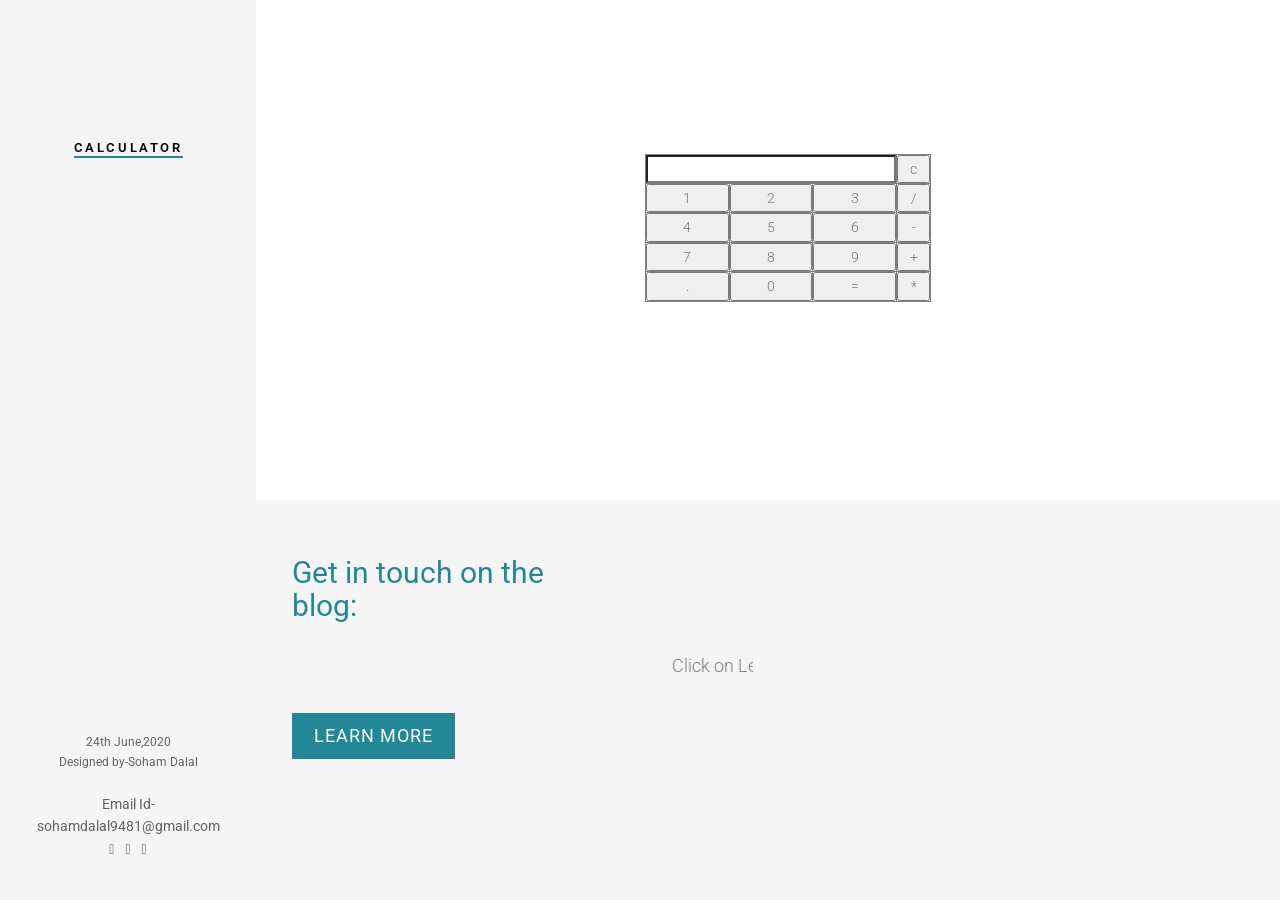
==== index.html @ 1b8fe0fd "Rename calculator.html to index.html" ====
<!DOCTYPE html>
<!--[if lt IE 7]>      <html class="no-js lt-ie9 lt-ie8 lt-ie7"> <![endif]-->
<!--[if IE 7]>         <html class="no-js lt-ie9 lt-ie8"> <![endif]-->
<!--[if IE 8]>         <html class="no-js lt-ie9"> <![endif]-->
<!--[if gt IE 8]><!--> <html class="no-js"> <!--<![endif]-->
	<head>
	<meta charset="utf-8">
	<meta http-equiv="X-UA-Compatible" content="IE=edge">
	<title>Soham dalal &mdash; </title>
	<meta name="viewport" content="width=device-width, initial-scale=1">

	<link rel="shortcut icon" href="favicon.ico">
    <link rel="canonical" href="https://sohamdalal.com/" />
	<link href="https://fonts.googleapis.com/css?family=Roboto:100,300,400,500,700" rel="stylesheet">
	
	<!-- Animate.css -->
	<link rel="stylesheet" href="css/animate.css">
	<!-- Icomoon Icon Fonts-->
	<link rel="stylesheet" href="css/icomoon.css">
	<!-- Bootstrap  -->
	<link rel="stylesheet" href="css/bootstrap.css">
	<!-- Flexslider  -->
	<link rel="stylesheet" href="css/flexslider.css">
	<!-- Theme style  -->
	<link rel="stylesheet" href="css/style.css">

	<!-- Modernizr JS -->
	<script src="js/modernizr-2.6.2.min.js"></script>
	<!-- FOR IE9 below -->
	<!--[if lt IE 9]>
	<script src="js/respond.min.js"></script>
	<![endif]-->
 <script> 
         //function that display value 
         function dis(val) 
         { 
             document.getElementById("result").value+=val 
         } 
           
         //function that evaluates the digit and return result 
         function solve() 
         { 
             let x = document.getElementById("result").value 
             let y = eval(x) 
             document.getElementById("result").value = y 
         } 
           
         //function that clear the display 
         function clr() 
         { 
             document.getElementById("result").value = "" 
         } 
      </script> 
      <!-- for styling -->
      <style> 
         input[type="button"] 
         { 
         width:100%;
         height: 100%;
            } 
  
         input[type="text"] 
         { 
         background-color:white; 
         text-align:right;
         width:100%;
         height: 100%;
         } 
         .table1{
            align: center;
            padding-left:38%;
            padding-top: 15%;
           height:100%;
         }
      </style> 
	</head>
	<body>
	<div id="fh5co-page">
		<a href="#" class="js-fh5co-nav-toggle fh5co-nav-toggle"><i></i></a>
		<aside id="fh5co-aside" role="complementary" class="border js-fullheight">

			<h1 id="fh5co-logo"><a href="index.html"></a></h1>
			<nav id="fh5co-main-menu" role="navigation">
				<ul>
					<li class="fh5co-active"><a href="calculator.html">Calculator</a></li>
				
				</ul>
			</nav>

			<div class="fh5co-footer">
                <p><small>24th June,2020<span>Designed by-Soham Dalal</span> </small></p>
				<ul>
				<li> Email Id-sohamdalal9481@gmail.com</li>
				</ul>
                	<ul>
					<li><a href="https://apexresearch123.wordpress.com/"><i class="icon-wordpress"></i></a></li>
					<li><a href="https://www.youtube.com/channel/UCnl8Pyi6purCRuvKTRgkIfQ?view_as=subscriber"><i class="icon-youtube"></i></a></li>
					<li><a href="https://www.instagram.com/soham_dalal103/"><i class="icon-instagram"></i></a></li>
					
				</ul>
			</div>
            

		</aside>

		<div id="fh5co-main">
			<aside id="fh5co-hero" class="js-fullheight">
				<div class=" js-fullheight"style="background-image:url('images/calculator1.jpg'); ">
<div class="table1">
      <table border="1" width="45%" height="50%"> 
         <tr> 
            <td colspan="3"><input type="text" id="result"/></td> 
            <!-- clr() function will call clr to clear all value -->
            <td><input type="button" value="c" onclick="clr()"/> </td> 
         </tr> 
         <tr> 
            <!-- create button and assign value to each button -->
            <!-- dis("1") will call function dis to display value -->
            <td><input type="button" value="1" onclick="dis('1')"/> </td> 
            <td><input type="button" value="2" onclick="dis('2')"/> </td> 
            <td><input type="button" value="3" onclick="dis('3')"/> </td> 
            <td><input type="button" value="/" onclick="dis('/')"/> </td> 
         </tr> 
         <tr> 
            <td><input type="button" value="4" onclick="dis('4')"/> </td> 
            <td><input type="button" value="5" onclick="dis('5')"/> </td> 
            <td><input type="button" value="6" onclick="dis('6')"/> </td> 
            <td><input type="button" value="-" onclick="dis('-')"/> </td> 
         </tr> 
         <tr> 
            <td><input type="button" value="7" onclick="dis('7')"/> </td> 
            <td><input type="button" value="8" onclick="dis('8')"/> </td> 
            <td><input type="button" value="9" onclick="dis('9')"/> </td> 
            <td><input type="button" value="+" onclick="dis('+')"/> </td> 
         </tr> 
         <tr> 
            <td><input type="button" value="." onclick="dis('.')"/> </td> 
            <td><input type="button" value="0" onclick="dis('0')"/> </td> 
            <!-- solve function call function solve to evaluate value -->
            <td><input type="button" value="=" onclick="solve()"/> </td> 
            <td><input type="button" value="*" onclick="dis('*')"/> </td> 
         </tr> 
      </table> 
   </div>
			  	</div>
			</aside>		
			<div id="get-in-touch">
				<div class="fh5co-narrow-content">
					<div class="row">
						<div class="col-md-4 animate-box" data-animate-effect="fadeInLeft">
							<h1 class="fh5co-heading-colored">Get in touch on the blog:</h1>
						</div>
					</div>
					<div class="row">
						<div class="col-md-6 col-md-offset-3 col-md-pull-3 animate-box" data-animate-effect="fadeInLeft">
							<p class="fh5co-lead"><marquee behavior="scroll" direction="left"> Click on Learn more to visit the blog address.The blog deals with the best work in field of new inventories mostly mathematical sciences and some work on articles to be posted. Articles can relate to the literature of Marathi, human best psychologies refer from worldwide books. The Moto of blog is to share knowledge from world wide</marquee></p>
							<p><a href="https://apexresearch123.wordpress.com/" class="btn btn-primary">Learn More</a></p>
						</div>
						
					</div>
				</div>
			</div>
		</div>
	</div>
        

	<!-- jQuery -->
	<script src="js/jquery.min.js"></script>
	<!-- jQuery Easing -->
	<script src="js/jquery.easing.1.3.js"></script>
	<!-- Bootstrap -->
	<script src="js/bootstrap.min.js"></script>
	<!-- Waypoints -->
	<script src="js/jquery.waypoints.min.js"></script>
	<!-- Flexslider -->
	<script src="js/jquery.flexslider-min.js"></script>
	
	
	<!-- MAIN JS -->
	<script src="js/main.js"></script>

	</body>
</html>
---- css/icomoon.css ----
@font-face {
  font-family: 'icomoon';
  src:  url('fonts/icomoon.eot?6py85u');
  src:  url('fonts/icomoon.eot?6py85u#iefix') format('embedded-opentype'),
    url('fonts/icomoon.ttf?6py85u') format('truetype'),
    url('fonts/icomoon.woff?6py85u') format('woff'),
    url('fonts/icomoon.svg?6py85u#icomoon') format('svg');
  font-weight: normal;
  font-style: normal;
}

[class^="icon-"], [class*=" icon-"] {
  /* use !important to prevent issues with browser extensions that change fonts */
  font-family: 'icomoon' !important;
  speak: none;
  font-style: normal;
  font-weight: normal;
  font-variant: normal;
  text-transform: none;
  line-height: 1;

  /* Better Font Rendering =========== */
  -webkit-font-smoothing: antialiased;
  -moz-osx-font-smoothing: grayscale;
}

.icon-times:before {
  content: "\e930";
}
.icon-tick:before {
  content: "\e931";
}
.icon-plus:before {
  content: "\e932";
}
.icon-minus:before {
  content: "\e933";
}
.icon-equals:before {
  content: "\e934";
}
.icon-divide:before {
  content: "\e935";
}
.icon-chevron-right:before {
  content: "\e936";
}
.icon-chevron-left:before {
  content: "\e937";
}
.icon-arrow-right-thick:before {
  content: "\e938";
}
.icon-arrow-left-thick:before {
  content: "\e939";
}
.icon-th-small:before {
  content: "\e93a";
}
.icon-th-menu:before {
  content: "\e93b";
}
.icon-th-list:before {
  content: "\e93c";
}
.icon-th-large:before {
  content: "\e93d";
}
.icon-home:before {
  content: "\e93e";
}
.icon-arrow-forward:before {
  content: "\e93f";
}
.icon-arrow-back:before {
  content: "\e940";
}
.icon-rss:before {
  content: "\e941";
}
.icon-location:before {
  content: "\e942";
}
.icon-link:before {
  content: "\e943";
}
.icon-image:before {
  content: "\e944";
}
.icon-arrow-up-thick:before {
  content: "\e945";
}
.icon-arrow-down-thick:before {
  content: "\e946";
}
.icon-starburst:before {
  content: "\e947";
}
.icon-starburst-outline:before {
  content: "\e948";
}
.icon-star3:before {
  content: "\e949";
}
.icon-flow-children:before {
  content: "\e94a";
}
.icon-export:before {
  content: "\e94b";
}
.icon-delete2:before {
  content: "\e94c";
}
.icon-delete-outline:before {
  content: "\e94d";
}
.icon-cloud-storage:before {
  content: "\e94e";
}
.icon-wi-fi:before {
  content: "\e94f";
}
.icon-heart:before {
  content: "\e950";
}
.icon-flash:before {
  content: "\e951";
}
.icon-cancel:before {
  content: "\e952";
}
.icon-backspace:before {
  content: "\e953";
}
.icon-attachment:before {
  content: "\e954";
}
.icon-arrow-move:before {
  content: "\e955";
}
.icon-warning:before {
  content: "\e956";
}
.icon-user:before {
  content: "\e957";
}
.icon-radar:before {
  content: "\e958";
}
.icon-lock-open:before {
  content: "\e959";
}
.icon-lock-closed:before {
  content: "\e95a";
}
.icon-location-arrow:before {
  content: "\e95b";
}
.icon-info:before {
  content: "\e95c";
}
.icon-user-delete:before {
  content: "\e95d";
}
.icon-user-add:before {
  content: "\e95e";
}
.icon-media-pause:before {
  content: "\e95f";
}
.icon-group:before {
  content: "\e960";
}
.icon-chart-pie:before {
  content: "\e961";
}
.icon-chart-line:before {
  content: "\e962";
}
.icon-chart-bar:before {
  content: "\e963";
}
.icon-chart-area:before {
  content: "\e964";
}
.icon-video:before {
  content: "\e965";
}
.icon-point-of-interest:before {
  content: "\e966";
}
.icon-infinity:before {
  content: "\e967";
}
.icon-globe:before {
  content: "\e968";
}
.icon-eye:before {
  content: "\e969";
}
.icon-cog:before {
  content: "\e96a";
}
.icon-camera:before {
  content: "\e96b";
}
.icon-upload:before {
  content: "\e96c";
}
.icon-scissors:before {
  content: "\e96d";
}
.icon-refresh:before {
  content: "\e96e";
}
.icon-pin:before {
  content: "\e96f";
}
.icon-key:before {
  content: "\e970";
}
.icon-info-large:before {
  content: "\e971";
}
.icon-eject:before {
  content: "\e972";
}
.icon-download:before {
  content: "\e973";
}
.icon-zoom:before {
  content: "\e974";
}
.icon-zoom-out:before {
  content: "\e975";
}
.icon-zoom-in:before {
  content: "\e976";
}
.icon-sort-numerically:before {
  content: "\e977";
}
.icon-sort-alphabetically:before {
  content: "\e978";
}
.icon-input-checked:before {
  content: "\e979";
}
.icon-calender:before {
  content: "\e97a";
}
.icon-world2:before {
  content: "\e97b";
}
.icon-notes:before {
  content: "\e97c";
}
.icon-code:before {
  content: "\e97d";
}
.icon-arrow-sync:before {
  content: "\e97e";
}
.icon-arrow-shuffle:before {
  content: "\e97f";
}
.icon-arrow-repeat:before {
  content: "\e980";
}
.icon-arrow-minimise:before {
  content: "\e981";
}
.icon-arrow-maximise:before {
  content: "\e982";
}
.icon-arrow-loop:before {
  content: "\e983";
}
.icon-anchor:before {
  content: "\e984";
}
.icon-spanner:before {
  content: "\e985";
}
.icon-puzzle:before {
  content: "\e986";
}
.icon-power:before {
  content: "\e987";
}
.icon-plane:before {
  content: "\e988";
}
.icon-pi:before {
  content: "\e989";
}
.icon-phone:before {
  content: "\e98a";
}
.icon-microphone2:before {
  content: "\e98b";
}
.icon-media-rewind:before {
  content: "\e98c";
}
.icon-flag:before {
  content: "\e98d";
}
.icon-adjust-brightness:before {
  content: "\e98e";
}
.icon-waves:before {
  content: "\e98f";
}
.icon-social-twitter:before {
  content: "\e990";
}
.icon-social-facebook:before {
  content: "\e991";
}
.icon-social-dribbble:before {
  content: "\e992";
}
.icon-media-stop:before {
  content: "\e993";
}
.icon-media-record:before {
  content: "\e994";
}
.icon-media-play:before {
  content: "\e995";
}
.icon-media-fast-forward:before {
  content: "\e996";
}
.icon-media-eject:before {
  content: "\e997";
}
.icon-social-vimeo:before {
  content: "\e998";
}
.icon-social-tumbler:before {
  content: "\e999";
}
.icon-social-skype:before {
  content: "\e99a";
}
.icon-social-pinterest:before {
  content: "\e99b";
}
.icon-social-linkedin:before {
  content: "\e99c";
}
.icon-social-last-fm:before {
  content: "\e99d";
}
.icon-social-github:before {
  content: "\e99e";
}
.icon-social-flickr:before {
  content: "\e99f";
}
.icon-at:before {
  content: "\e9a0";
}
.icon-times-outline:before {
  content: "\e9a1";
}
.icon-plus-outline:before {
  content: "\e9a2";
}
.icon-minus-outline:before {
  content: "\e9a3";
}
.icon-tick-outline:before {
  content: "\e9a4";
}
.icon-th-large-outline:before {
  content: "\e9a5";
}
.icon-equals-outline:before {
  content: "\e9a6";
}
.icon-divide-outline:before {
  content: "\e9a7";
}
.icon-chevron-right-outline:before {
  content: "\e9a8";
}
.icon-chevron-left-outline:before {
  content: "\e9a9";
}
.icon-arrow-right-outline:before {
  content: "\e9aa";
}
.icon-arrow-left-outline:before {
  content: "\e9ab";
}
.icon-th-small-outline:before {
  content: "\e9ac";
}
.icon-th-menu-outline:before {
  content: "\e9ad";
}
.icon-th-list-outline:before {
  content: "\e9ae";
}
.icon-news2:before {
  content: "\e9b1";
}
.icon-home-outline:before {
  content: "\e9b2";
}
.icon-arrow-up-outline:before {
  content: "\e9b3";
}
.icon-arrow-forward-outline:before {
  content: "\e9b4";
}
.icon-arrow-down-outline:before {
  content: "\e9b5";
}
.icon-arrow-back-outline:before {
  content: "\e9b6";
}
.icon-trash3:before {
  content: "\e9b7";
}
.icon-rss-outline:before {
  content: "\e9b8";
}
.icon-message:before {
  content: "\e9b9";
}
.icon-location-outline:before {
  content: "\e9ba";
}
.icon-link-outline:before {
  content: "\e9bb";
}
.icon-image-outline:before {
  content: "\e9bc";
}
.icon-export-outline:before {
  content: "\e9bd";
}
.icon-cross:before {
  content: "\e9be";
}
.icon-wi-fi-outline:before {
  content: "\e9bf";
}
.icon-star-outline:before {
  content: "\e9c0";
}
.icon-media-pause-outline:before {
  content: "\e9c1";
}
.icon-mail:before {
  content: "\e9c2";
}
.icon-heart-outline:before {
  content: "\e9c3";
}
.icon-flash-outline:before {
  content: "\e9c4";
}
.icon-cancel-outline:before {
  content: "\e9c5";
}
.icon-beaker:before {
  content: "\e9c6";
}
.icon-arrow-move-outline:before {
  content: "\e9c7";
}
.icon-watch2:before {
  content: "\e9c8";
}
.icon-warning-outline:before {
  content: "\e9c9";
}
.icon-time:before {
  content: "\e9ca";
}
.icon-radar-outline:before {
  content: "\e9cb";
}
.icon-lock-open-outline:before {
  content: "\e9cc";
}
.icon-location-arrow-outline:before {
  content: "\e9cd";
}
.icon-info-outline:before {
  content: "\e9ce";
}
.icon-backspace-outline:before {
  content: "\e9cf";
}
.icon-attachment-outline:before {
  content: "\e9d0";
}
.icon-user-outline:before {
  content: "\e9d1";
}
.icon-user-delete-outline:before {
  content: "\e9d2";
}
.icon-user-add-outline:before {
  content: "\e9d3";
}
.icon-lock-closed-outline:before {
  content: "\e9d4";
}
.icon-group-outline:before {
  content: "\e9d5";
}
.icon-chart-pie-outline:before {
  content: "\e9d6";
}
.icon-chart-line-outline:before {
  content: "\e9d7";
}
.icon-chart-bar-outline:before {
  content: "\e9d8";
}
.icon-chart-area-outline:before {
  content: "\e9d9";
}
.icon-video-outline:before {
  content: "\e9da";
}
.icon-point-of-interest-outline:before {
  content: "\e9db";
}
.icon-map:before {
  content: "\e9dc";
}
.icon-key-outline:before {
  content: "\e9dd";
}
.icon-infinity-outline:before {
  content: "\e9de";
}
.icon-globe-outline:before {
  content: "\e9df";
}
.icon-eye-outline:before {
  content: "\e9e0";
}
.icon-cog-outline:before {
  content: "\e9e1";
}
.icon-camera-outline:before {
  content: "\e9e2";
}
.icon-upload-outline:before {
  content: "\e9e3";
}
.icon-support:before {
  content: "\e9e4";
}
.icon-scissors-outline:before {
  content: "\e9e5";
}
.icon-refresh-outline:before {
  content: "\e9e6";
}
.icon-info-large-outline:before {
  content: "\e9e7";
}
.icon-eject-outline:before {
  content: "\e9e8";
}
.icon-download-outline:before {
  content: "\e9e9";
}
.icon-battery-mid:before {
  content: "\e9ea";
}
.icon-battery-low:before {
  content: "\e9eb";
}
.icon-battery-high:before {
  content: "\e9ec";
}
.icon-zoom-outline:before {
  content: "\e9ed";
}
.icon-zoom-out-outline:before {
  content: "\e9ee";
}
.icon-zoom-in-outline:before {
  content: "\e9ef";
}
.icon-tag3:before {
  content: "\e9f0";
}
.icon-tabs-outline:before {
  content: "\e9f1";
}
.icon-pin-outline:before {
  content: "\e9f2";
}
.icon-message-typing:before {
  content: "\e9f3";
}
.icon-directions:before {
  content: "\e9f4";
}
.icon-battery-full:before {
  content: "\e9f5";
}
.icon-battery-charge:before {
  content: "\e9f6";
}
.icon-pipette:before {
  content: "\e9f7";
}
.icon-pencil:before {
  content: "\e9f8";
}
.icon-folder:before {
  content: "\e9f9";
}
.icon-folder-delete:before {
  content: "\e9fa";
}
.icon-folder-add:before {
  content: "\e9fb";
}
.icon-edit:before {
  content: "\e9fc";
}
.icon-document:before {
  content: "\e9fd";
}
.icon-document-delete:before {
  content: "\e9fe";
}
.icon-document-add:before {
  content: "\e9ff";
}
.icon-brush:before {
  content: "\ea00";
}
.icon-thumbs-up:before {
  content: "\ea01";
}
.icon-thumbs-down:before {
  content: "\ea02";
}
.icon-pen:before {
  content: "\ea03";
}
.icon-sort-numerically-outline:before {
  content: "\ea04";
}
.icon-sort-alphabetically-outline:before {
  content: "\ea05";
}
.icon-social-last-fm-circular:before {
  content: "\ea06";
}
.icon-social-github-circular:before {
  content: "\ea07";
}
.icon-compass:before {
  content: "\ea08";
}
.icon-bookmark:before {
  content: "\ea09";
}
.icon-input-checked-outline:before {
  content: "\ea0a";
}
.icon-code-outline:before {
  content: "\ea0b";
}
.icon-calender-outline:before {
  content: "\ea0c";
}
.icon-business-card:before {
  content: "\ea0d";
}
.icon-arrow-up:before {
  content: "\ea0e";
}
.icon-arrow-sync-outline:before {
  content: "\ea0f";
}
.icon-arrow-right:before {
  content: "\ea10";
}
.icon-arrow-repeat-outline:before {
  content: "\ea11";
}
.icon-arrow-loop-outline:before {
  content: "\ea12";
}
.icon-arrow-left:before {
  content: "\ea13";
}
.icon-flow-switch:before {
  content: "\ea14";
}
.icon-flow-parallel:before {
  content: "\ea15";
}
.icon-flow-merge:before {
  content: "\ea16";
}
.icon-document-text:before {
  content: "\ea17";
}
.icon-clipboard:before {
  content: "\ea18";
}
.icon-calculator:before {
  content: "\ea19";
}
.icon-arrow-minimise-outline:before {
  content: "\ea1a";
}
.icon-arrow-maximise-outline:before {
  content: "\ea1b";
}
.icon-arrow-down:before {
  content: "\ea1c";
}
.icon-gift:before {
  content: "\ea1d";
}
.icon-film:before {
  content: "\ea1e";
}
.icon-database:before {
  content: "\ea1f";
}
.icon-bell:before {
  content: "\ea20";
}
.icon-anchor-outline:before {
  content: "\ea21";
}
.icon-adjust-contrast:before {
  content: "\ea22";
}
.icon-world-outline:before {
  content: "\ea23";
}
.icon-shopping-bag:before {
  content: "\ea24";
}
.icon-power-outline:before {
  content: "\ea25";
}
.icon-notes-outline:before {
  content: "\ea26";
}
.icon-device-tablet:before {
  content: "\ea27";
}
.icon-device-phone:before {
  content: "\ea28";
}
.icon-device-laptop:before {
  content: "\ea29";
}
.icon-device-desktop:before {
  content: "\ea2a";
}
.icon-briefcase:before {
  content: "\ea2b";
}
.icon-stopwatch:before {
  content: "\ea2c";
}
.icon-spanner-outline:before {
  content: "\ea2d";
}
.icon-puzzle-outline:before {
  content: "\ea2e";
}
.icon-printer:before {
  content: "\ea2f";
}
.icon-pi-outline:before {
  content: "\ea30";
}
.icon-lightbulb:before {
  content: "\ea31";
}
.icon-flag-outline:before {
  content: "\ea32";
}
.icon-contacts:before {
  content: "\ea33";
}
.icon-archive2:before {
  content: "\ea34";
}
.icon-weather-stormy:before {
  content: "\ea35";
}
.icon-weather-shower:before {
  content: "\ea36";
}
.icon-weather-partly-sunny:before {
  content: "\ea37";
}
.icon-weather-downpour:before {
  content: "\ea38";
}
.icon-weather-cloudy:before {
  content: "\ea39";
}
.icon-plane-outline:before {
  content: "\ea3a";
}
.icon-phone-outline:before {
  content: "\ea3b";
}
.icon-microphone-outline:before {
  content: "\ea3c";
}
.icon-weather-windy:before {
  content: "\ea3d";
}
.icon-weather-windy-cloudy:before {
  content: "\ea3e";
}
.icon-weather-sunny:before {
  content: "\ea3f";
}
.icon-weather-snow:before {
  content: "\ea40";
}
.icon-weather-night:before {
  content: "\ea41";
}
.icon-media-stop-outline:before {
  content: "\ea42";
}
.icon-media-rewind-outline:before {
  content: "\ea43";
}
.icon-media-record-outline:before {
  content: "\ea44";
}
.icon-media-play-outline:before {
  content: "\ea45";
}
.icon-media-fast-forward-outline:before {
  content: "\ea46";
}
.icon-media-eject-outline:before {
  content: "\ea47";
}
.icon-wine:before {
  content: "\ea48";
}
.icon-waves-outline:before {
  content: "\ea49";
}
.icon-ticket:before {
  content: "\ea4a";
}
.icon-tags:before {
  content: "\ea4b";
}
.icon-plug:before {
  content: "\ea4c";
}
.icon-headphones:before {
  content: "\ea4d";
}
.icon-credit-card:before {
  content: "\ea4e";
}
.icon-coffee:before {
  content: "\ea4f";
}
.icon-book:before {
  content: "\ea50";
}
.icon-beer:before {
  content: "\ea51";
}
.icon-volume2:before {
  content: "\ea52";
}
.icon-volume-up:before {
  content: "\ea53";
}
.icon-volume-mute:before {
  content: "\ea54";
}
.icon-volume-down:before {
  content: "\ea55";
}
.icon-social-vimeo-circular:before {
  content: "\ea56";
}
.icon-social-twitter-circular:before {
  content: "\ea57";
}
.icon-social-pinterest-circular:before {
  content: "\ea58";
}
.icon-social-linkedin-circular:before {
  content: "\ea59";
}
.icon-social-facebook-circular:before {
  content: "\ea5a";
}
.icon-social-dribbble-circular:before {
  content: "\ea5b";
}
.icon-tree:before {
  content: "\ea5c";
}
.icon-thermometer2:before {
  content: "\ea5d";
}
.icon-social-tumbler-circular:before {
  content: "\ea5e";
}
.icon-social-skype-outline:before {
  content: "\ea5f";
}
.icon-social-flickr-circular:before {
  content: "\ea60";
}
.icon-social-at-circular:before {
  content: "\ea61";
}
.icon-shopping-cart:before {
  content: "\ea62";
}
.icon-messages:before {
  content: "\ea63";
}
.icon-leaf:before {
  content: "\ea64";
}
.icon-feather:before {
  content: "\ea65";
}
.icon-eye2:before {
  content: "\e064";
}
.icon-paper-clip:before {
  content: "\e065";
}
.icon-mail5:before {
  content: "\e066";
}
.icon-toggle:before {
  content: "\e067";
}
.icon-layout:before {
  content: "\e068";
}
.icon-link2:before {
  content: "\e069";
}
.icon-bell2:before {
  content: "\e06a";
}
.icon-lock3:before {
  content: "\e06b";
}
.icon-unlock:before {
  content: "\e06c";
}
.icon-ribbon2:before {
  content: "\e06d";
}
.icon-image2:before {
  content: "\e06e";
}
.icon-signal:before {
  content: "\e06f";
}
.icon-target3:before {
  content: "\e070";
}
.icon-clipboard3:before {
  content: "\e071";
}
.icon-clock3:before {
  content: "\e072";
}
.icon-watch:before {
  content: "\e073";
}
.icon-air-play:before {
  content: "\e074";
}
.icon-camera3:before {
  content: "\e075";
}
.icon-video2:before {
  content: "\e076";
}
.icon-disc:before {
  content: "\e077";
}
.icon-printer3:before {
  content: "\e078";
}
.icon-monitor:before {
  content: "\e079";
}
.icon-server:before {
  content: "\e07a";
}
.icon-cog2:before {
  content: "\e07b";
}
.icon-heart3:before {
  content: "\e07c";
}
.icon-paragraph:before {
  content: "\e07d";
}
.icon-align-justify:before {
  content: "\e07e";
}
.icon-align-left:before {
  content: "\e07f";
}
.icon-align-center:before {
  content: "\e080";
}
.icon-align-right:before {
  content: "\e081";
}
.icon-book2:before {
  content: "\e082";
}
.icon-layers2:before {
  content: "\e083";
}
.icon-stack2:before {
  content: "\e084";
}
.icon-stack-2:before {
  content: "\e085";
}
.icon-paper:before {
  content: "\e086";
}
.icon-paper-stack:before {
  content: "\e087";
}
.icon-search3:before {
  content: "\e088";
}
.icon-zoom-in2:before {
  content: "\e089";
}
.icon-zoom-out2:before {
  content: "\e08a";
}
.icon-reply2:before {
  content: "\e08b";
}
.icon-circle-plus:before {
  content: "\e08c";
}
.icon-circle-minus:before {
  content: "\e08d";
}
.icon-circle-check:before {
  content: "\e08e";
}
.icon-circle-cross:before {
  content: "\e08f";
}
.icon-square-plus:before {
  content: "\e090";
}
.icon-square-minus:before {
  content: "\e091";
}
.icon-square-check:before {
  content: "\e092";
}
.icon-square-cross:before {
  content: "\e093";
}
.icon-microphone:before {
  content: "\e094";
}
.icon-record:before {
  content: "\e095";
}
.icon-skip-back:before {
  content: "\e096";
}
.icon-rewind:before {
  content: "\e097";
}
.icon-play4:before {
  content: "\e098";
}
.icon-pause3:before {
  content: "\e099";
}
.icon-stop3:before {
  content: "\e09a";
}
.icon-fast-forward:before {
  content: "\e09b";
}
.icon-skip-forward:before {
  content: "\e09c";
}
.icon-shuffle2:before {
  content: "\e09d";
}
.icon-repeat:before {
  content: "\e09e";
}
.icon-folder2:before {
  content: "\e09f";
}
.icon-umbrella:before {
  content: "\e0a0";
}
.icon-moon:before {
  content: "\e0a1";
}
.icon-thermometer:before {
  content: "\e0a2";
}
.icon-drop:before {
  content: "\e0a3";
}
.icon-sun2:before {
  content: "\e0a4";
}
.icon-cloud3:before {
  content: "\e0a5";
}
.icon-cloud-upload2:before {
  content: "\e0a6";
}
.icon-cloud-download2:before {
  content: "\e0a7";
}
.icon-upload4:before {
  content: "\e0a8";
}
.icon-download4:before {
  content: "\e0a9";
}
.icon-location3:before {
  content: "\e0aa";
}
.icon-location-2:before {
  content: "\e0ab";
}
.icon-map3:before {
  content: "\e0ac";
}
.icon-battery:before {
  content: "\e0ad";
}
.icon-head:before {
  content: "\e0ae";
}
.icon-briefcase3:before {
  content: "\e0af";
}
.icon-speech-bubble:before {
  content: "\e0b0";
}
.icon-anchor2:before {
  content: "\e0b1";
}
.icon-globe2:before {
  content: "\e0b2";
}
.icon-box:before {
  content: "\e0b3";
}
.icon-reload:before {
  content: "\e0b4";
}
.icon-share3:before {
  content: "\e0b5";
}
.icon-marquee:before {
  content: "\e0b6";
}
.icon-marquee-plus:before {
  content: "\e0b7";
}
.icon-marquee-minus:before {
  content: "\e0b8";
}
.icon-tag:before {
  content: "\e0b9";
}
.icon-power2:before {
  content: "\e0ba";
}
.icon-command2:before {
  content: "\e0bb";
}
.icon-alt:before {
  content: "\e0bc";
}
.icon-esc:before {
  content: "\e0bd";
}
.icon-bar-graph:before {
  content: "\e0be";
}
.icon-bar-graph-2:before {
  content: "\e0bf";
}
.icon-pie-graph:before {
  content: "\e0c0";
}
.icon-star:before {
  content: "\e0c1";
}
.icon-arrow-left3:before {
  content: "\e0c2";
}
.icon-arrow-right3:before {
  content: "\e0c3";
}
.icon-arrow-up3:before {
  content: "\e0c4";
}
.icon-arrow-down3:before {
  content: "\e0c5";
}
.icon-volume:before {
  content: "\e0c6";
}
.icon-mute:before {
  content: "\e0c7";
}
.icon-content-right:before {
  content: "\e100";
}
.icon-content-left:before {
  content: "\e101";
}
.icon-grid2:before {
  content: "\e102";
}
.icon-grid-2:before {
  content: "\e103";
}
.icon-columns:before {
  content: "\e104";
}
.icon-loader:before {
  content: "\e105";
}
.icon-bag:before {
  content: "\e106";
}
.icon-ban:before {
  content: "\e107";
}
.icon-flag3:before {
  content: "\e108";
}
.icon-trash:before {
  content: "\e109";
}
.icon-expand2:before {
  content: "\e110";
}
.icon-contract:before {
  content: "\e111";
}
.icon-maximize:before {
  content: "\e112";
}
.icon-minimize:before {
  content: "\e113";
}
.icon-plus2:before {
  content: "\e114";
}
.icon-minus2:before {
  content: "\e115";
}
.icon-check:before {
  content: "\e116";
}
.icon-cross2:before {
  content: "\e117";
}
.icon-move:before {
  content: "\e118";
}
.icon-delete:before {
  content: "\e119";
}
.icon-menu5:before {
  content: "\e120";
}
.icon-archive:before {
  content: "\e121";
}
.icon-inbox:before {
  content: "\e122";
}
.icon-outbox:before {
  content: "\e123";
}
.icon-file:before {
  content: "\e124";
}
.icon-file-add:before {
  content: "\e125";
}
.icon-file-subtract:before {
  content: "\e126";
}
.icon-help:before {
  content: "\e127";
}
.icon-open:before {
  content: "\e128";
}
.icon-ellipsis:before {
  content: "\e129";
}
.icon-heart4:before {
  content: "\e900";
}
.icon-cloud4:before {
  content: "\e901";
}
.icon-star2:before {
  content: "\e902";
}
.icon-tv2:before {
  content: "\e903";
}
.icon-sound:before {
  content: "\e904";
}
.icon-video3:before {
  content: "\e905";
}
.icon-trash2:before {
  content: "\e906";
}
.icon-user2:before {
  content: "\e907";
}
.icon-key3:before {
  content: "\e908";
}
.icon-search4:before {
  content: "\e909";
}
.icon-settings:before {
  content: "\e90a";
}
.icon-camera4:before {
  content: "\e90b";
}
.icon-tag2:before {
  content: "\e90c";
}
.icon-lock4:before {
  content: "\e90d";
}
.icon-bulb:before {
  content: "\e90e";
}
.icon-pen2:before {
  content: "\e90f";
}
.icon-diamond:before {
  content: "\e910";
}
.icon-display2:before {
  content: "\e911";
}
.icon-location4:before {
  content: "\e912";
}
.icon-eye3:before {
  content: "\e913";
}
.icon-bubble3:before {
  content: "\e914";
}
.icon-stack3:before {
  content: "\e915";
}
.icon-cup:before {
  content: "\e916";
}
.icon-phone3:before {
  content: "\e917";
}
.icon-news:before {
  content: "\e918";
}
.icon-mail6:before {
  content: "\e919";
}
.icon-like:before {
  content: "\e91a";
}
.icon-photo:before {
  content: "\e91b";
}
.icon-note:before {
  content: "\e91c";
}
.icon-clock4:before {
  content: "\e91d";
}
.icon-paperplane:before {
  content: "\e91e";
}
.icon-params:before {
  content: "\e91f";
}
.icon-banknote:before {
  content: "\e920";
}
.icon-data:before {
  content: "\e921";
}
.icon-music2:before {
  content: "\e922";
}
.icon-megaphone2:before {
  content: "\e923";
}
.icon-study:before {
  content: "\e924";
}
.icon-lab2:before {
  content: "\e925";
}
.icon-food:before {
  content: "\e926";
}
.icon-t-shirt:before {
  content: "\e927";
}
.icon-fire2:before {
  content: "\e928";
}
.icon-clip:before {
  content: "\e929";
}
.icon-shop:before {
  content: "\e92a";
}
.icon-calendar3:before {
  content: "\e92b";
}
.icon-wallet2:before {
  content: "\e92c";
}
.icon-vynil:before {
  content: "\e92d";
}
.icon-truck2:before {
  content: "\e92e";
}
.icon-world:before {
  content: "\e92f";
}
.icon-spinner6:before {
  content: "\e9af";
}
.icon-spinner7:before {
  content: "\e9b0";
}
.icon-amazon:before {
  content: "\eab7";
}
.icon-google:before {
  content: "\eab8";
}
.icon-google2:before {
  content: "\eab9";
}
.icon-google3:before {
  content: "\eaba";
}
.icon-google-plus:before {
  content: "\eabb";
}
.icon-google-plus2:before {
  content: "\eabc";
}
.icon-google-plus3:before {
  content: "\eabd";
}
.icon-hangouts:before {
  content: "\eabe";
}
.icon-google-drive:before {
  content: "\eabf";
}
.icon-facebook2:before {
  content: "\eac0";
}
.icon-facebook22:before {
  content: "\eac1";
}
.icon-instagram:before {
  content: "\eac2";
}
.icon-whatsapp:before {
  content: "\eac3";
}
.icon-spotify:before {
  content: "\eac4";
}
.icon-telegram:before {
  content: "\eac5";
}
.icon-twitter2:before {
  content: "\eac6";
}
.icon-vine:before {
  content: "\eac7";
}
.icon-vk:before {
  content: "\eac8";
}
.icon-renren:before {
  content: "\eac9";
}
.icon-sina-weibo:before {
  content: "\eaca";
}
.icon-rss2:before {
  content: "\eacb";
}
.icon-rss22:before {
  content: "\eacc";
}
.icon-youtube:before {
  content: "\eacd";
}
.icon-youtube2:before {
  content: "\eace";
}
.icon-twitch:before {
  content: "\eacf";
}
.icon-vimeo:before {
  content: "\ead0";
}
.icon-vimeo2:before {
  content: "\ead1";
}
.icon-lanyrd:before {
  content: "\ead2";
}
.icon-flickr:before {
  content: "\ead3";
}
.icon-flickr2:before {
  content: "\ead4";
}
.icon-flickr3:before {
  content: "\ead5";
}
.icon-flickr4:before {
  content: "\ead6";
}
.icon-dribbble2:before {
  content: "\ead7";
}
.icon-behance:before {
  content: "\ead8";
}
.icon-behance2:before {
  content: "\ead9";
}
.icon-deviantart:before {
  content: "\eada";
}
.icon-500px:before {
  content: "\eadb";
}
.icon-steam:before {
  content: "\eadc";
}
.icon-steam2:before {
  content: "\eadd";
}
.icon-dropbox:before {
  content: "\eade";
}
.icon-onedrive:before {
  content: "\eadf";
}
.icon-github:before {
  content: "\eae0";
}
.icon-npm:before {
  content: "\eae1";
}
.icon-basecamp:before {
  content: "\eae2";
}
.icon-trello:before {
  content: "\eae3";
}
.icon-wordpress:before {
  content: "\eae4";
}
.icon-joomla:before {
  content: "\eae5";
}
.icon-ello:before {
  content: "\eae6";
}
.icon-blogger:before {
  content: "\eae7";
}
.icon-blogger2:before {
  content: "\eae8";
}
.icon-tumblr2:before {
  content: "\eae9";
}
.icon-tumblr22:before {
  content: "\eaea";
}
.icon-yahoo:before {
  content: "\eaeb";
}
.icon-yahoo2:before {
  content: "\eaec";
}
.icon-tux:before {
  content: "\eaed";
}
.icon-appleinc:before {
  content: "\eaee";
}
.icon-finder:before {
  content: "\eaef";
}
.icon-android:before {
  content: "\eaf0";
}
.icon-windows:before {
  content: "\eaf1";
}
.icon-windows8:before {
  content: "\eaf2";
}
.icon-soundcloud:before {
  content: "\eaf3";
}
.icon-soundcloud2:before {
  content: "\eaf4";
}
.icon-skype:before {
  content: "\eaf5";
}
.icon-reddit:before {
  content: "\eaf6";
}
.icon-hackernews:before {
  content: "\eaf7";
}
.icon-wikipedia:before {
  content: "\eaf8";
}
.icon-linkedin2:before {
  content: "\eaf9";
}
.icon-linkedin22:before {
  content: "\eafa";
}
.icon-lastfm:before {
  content: "\eafb";
}
.icon-lastfm2:before {
  content: "\eafc";
}
.icon-delicious:before {
  content: "\eafd";
}
.icon-stumbleupon:before {
  content: "\eafe";
}
.icon-stumbleupon2:before {
  content: "\eaff";
}
.icon-stackoverflow:before {
  content: "\eb00";
}
.icon-pinterest:before {
  content: "\eb01";
}
.icon-pinterest2:before {
  content: "\eb02";
}
.icon-xing:before {
  content: "\eb03";
}
.icon-xing2:before {
  content: "\eb04";
}
.icon-flattr:before {
  content: "\eb05";
}
.icon-foursquare:before {
  content: "\eb06";
}
.icon-yelp:before {
  content: "\eb07";
}
.icon-paypal:before {
  content: "\eb08";
}
.icon-chrome:before {
  content: "\eb09";
}
.icon-firefox:before {
  content: "\eb0a";
}
.icon-IE:before {
  content: "\eb0b";
}
.icon-edge:before {
  content: "\eb0c";
}
.icon-safari:before {
  content: "\eb0d";
}
.icon-opera:before {
  content: "\eb0e";
}
.icon-file-pdf:before {
  content: "\eb0f";
}
.icon-file-openoffice:before {
  content: "\eb10";
}
.icon-file-word:before {
  content: "\eb11";
}
.icon-file-excel:before {
  content: "\eb12";
}
.icon-libreoffice:before {
  content: "\eb13";
}
.icon-html-five:before {
  content: "\eb14";
}
.icon-html-five2:before {
  content: "\eb15";
}
.icon-css3:before {
  content: "\eb16";
}
.icon-git:before {
  content: "\eb17";
}
.icon-codepen:before {
  content: "\eb18";
}
.icon-svg:before {
  content: "\eb19";
}
.icon-IcoMoon:before {
  content: "\eb1a";
}
---- css/style.css ----
@font-face {
  font-family: 'icomoon';
  src: url("../fonts/icomoon/icomoon.eot?srf3rx");
  src: url("../fonts/icomoon/icomoon.eot?srf3rx#iefix") format("embedded-opentype"), url("../fonts/icomoon/icomoon.ttf?srf3rx") format("truetype"), url("../fonts/icomoon/icomoon.woff?srf3rx") format("woff"), url("../fonts/icomoon/icomoon.svg?srf3rx#icomoon") format("svg");
  font-weight: normal;
  font-style: normal;
}
/* =======================================================
*
* 	Template Style 
*	Edit this section
*
* ======================================================= */
body {
  font-family: "Roboto", Arial, sans-serif;
  font-weight: 300;
  font-size: 14px;
  line-height: 1.6;
  color: rgba(0, 0, 0, 0.5);
  background: whitesmoke;
}
@media screen and (max-width: 992px) {
  body {
    font-size: 16px;
  }
}

a {
  color: #228896;
  -webkit-transition: 0.5s;
  -o-transition: 0.5s;
  transition: 0.5s;
}
a:hover, a:active, a:focus {
  color: #228896;
  outline: none;
  text-decoration: none !important;
}

p {
  margin-bottom: 1.5em;
}

h1, h2, h3, h4, h5, h6 {
  color: #000;
  font-family: "Roboto", Arial, sans-serif;
  font-weight: 400;
  margin: 0 0 30px 0;
}

figure {
  margin-bottom: 2.5em;
  float: left;
  width: 100%;
}
figure figcaption {
  font-size: 16px;
  width: 80%;
  margin: 20px auto 0px auto;
  color: #b3b3b3;
  font-style: italic;
  font-family: "Roboto", Arial, sans-serif;
}
@media screen and (max-width: 480px) {
  figure figcaption {
    width: 100%;
  }
}

::-webkit-selection {
  color: #fff;
  background: #228896;
}

::-moz-selection {
  color: #fff;
  background: #228896;
}

::selection {
  color: #fff;
  background: #228896;
}

#fh5co-page {
  width: 100%;
  overflow: hidden;
  position: relative;
}

#fh5co-aside {
  padding-top: 60px;
  padding-bottom: 40px;
  width: 20%;
  position: fixed;
  bottom: 0;
  top: 0;
  left: 0;
  overflow-y: scroll;
  z-index: 1001;
  -webkit-transition: 0.5s;
  -o-transition: 0.5s;
  transition: 0.5s;
}
@media screen and (max-width: 1200px) {
  #fh5co-aside {
    width: 30%;
  }
}
@media screen and (max-width: 768px) {
  #fh5co-aside {
    width: 270px;
    -moz-transform: translateX(-270px);
    -webkit-transform: translateX(-270px);
    -ms-transform: translateX(-270px);
    -o-transform: translateX(-270px);
    transform: translateX(-270px);
  }
}
#fh5co-aside #fh5co-logo {
  text-align: center;
  font-family: "Roboto", Arial, sans-serif;
  font-weight: 700;
  margin-bottom: 2em;
  text-transform: uppercase;
  font-size: 38px;
}
@media screen and (max-width: 768px) {
  #fh5co-aside #fh5co-logo {
    margin-bottom: 1em;
  }
}
#fh5co-aside #fh5co-logo a {
  color: #000;
}
#fh5co-aside #fh5co-logo a span {
  font-weight: 300;
  color: rgba(0, 0, 0, 0.5);
}
#fh5co-aside #fh5co-main-menu ul {
  text-align: center;
  margin: 0;
  padding: 0;
}
@media screen and (max-width: 768px) {
  #fh5co-aside #fh5co-main-menu ul {
    margin: 0 0 2em 0;
  }
}
#fh5co-aside #fh5co-main-menu ul li {
  margin: 0 0 20px 0;
  padding: 0;
  list-style: none;
}
#fh5co-aside #fh5co-main-menu ul li a {
  color: rgba(0, 0, 0, 0.9);
  text-decoration: none;
  letter-spacing: .1em;
  text-transform: uppercase;
  font-size: 13px;
  font-weight: 600;
  position: relative;
  padding: 10px 10px;
  letter-spacing: .2em;
  font-family: "Roboto", Arial, sans-serif;
  -webkit-transition: 0.3s;
  -o-transition: 0.3s;
  transition: 0.3s;
}
#fh5co-aside #fh5co-main-menu ul li a:after {
  content: "";
  position: absolute;
  height: 2px;
  bottom: 7px;
  left: 10px;
  right: 10px;
  background-color: #228896;
  visibility: hidden;
  -webkit-transform: scaleX(0);
  -moz-transform: scaleX(0);
  -ms-transform: scaleX(0);
  -o-transform: scaleX(0);
  transform: scaleX(0);
  -webkit-transition: all 0.3s cubic-bezier(0.175, 0.885, 0.32, 1.275);
  -moz-transition: all 0.3s cubic-bezier(0.175, 0.885, 0.32, 1.275);
  -ms-transition: all 0.3s cubic-bezier(0.175, 0.885, 0.32, 1.275);
  -o-transition: all 0.3s cubic-bezier(0.175, 0.885, 0.32, 1.275);
  transition: all 0.3s cubic-bezier(0.175, 0.885, 0.32, 1.275);
}
#fh5co-aside #fh5co-main-menu ul li a:hover {
  text-decoration: none;
  color: black;
}
#fh5co-aside #fh5co-main-menu ul li a:hover:after {
  visibility: visible;
  -webkit-transform: scaleX(1);
  -moz-transform: scaleX(1);
  -ms-transform: scaleX(1);
  -o-transform: scaleX(1);
  transform: scaleX(1);
}
#fh5co-aside #fh5co-main-menu ul li.fh5co-active a {
  color: black;
}
#fh5co-aside #fh5co-main-menu ul li.fh5co-active a:after {
  visibility: visible;
  -webkit-transform: scaleX(1);
  -moz-transform: scaleX(1);
  -ms-transform: scaleX(1);
  -o-transform: scaleX(1);
  transform: scaleX(1);
}
#fh5co-aside .fh5co-footer {
  position: absolute;
  bottom: 40px;
  font-size: 14px;
  text-align: center;
  width: 100%;
  font-weight: 400;
  color: rgba(0, 0, 0, 0.6);
  padding: 0 20px;
}
@media screen and (max-width: 768px) {
  #fh5co-aside .fh5co-footer {
    position: relative;
    bottom: 0;
  }
}
#fh5co-aside .fh5co-footer span {
  display: block;
}
#fh5co-aside .fh5co-footer ul {
  padding: 0;
  margin: 0;
  text-align: center;
}
#fh5co-aside .fh5co-footer ul li {
  padding: 0;
  margin: 0;
  display: inline;
  list-style: none;
}
#fh5co-aside .fh5co-footer ul li a {
  color: rgba(0, 0, 0, 0.7);
  padding: 4px;
}
#fh5co-aside .fh5co-footer ul li a:hover, #fh5co-aside .fh5co-footer ul li a:active, #fh5co-aside .fh5co-footer ul li a:focus {
  text-decoration: none;
  outline: none;
  color: #228896;
}

#fh5co-main {
  width: 80%;
  float: right;
  -webkit-transition: 0.5s;
  -o-transition: 0.5s;
  transition: 0.5s;
}
@media screen and (max-width: 1200px) {
  #fh5co-main {
    width: 70%;
  }
}
@media screen and (max-width: 768px) {
  #fh5co-main {
    width: 100%;
  }
}
#fh5co-main .fh5co-narrow-content {
  position: relative;
  width: 93%;
  margin: 0 auto;
  padding: 4em 0;
  clear: both;
}
@media screen and (max-width: 768px) {
  #fh5co-main .fh5co-narrow-content {
    width: 100%;
    padding: 4em 1em;
  }
}

#fh5co-hero {
  min-height: 500px;
  background: #fff url(../images/loader.gif) no-repeat center center;
  width: 100%;
  float: left;
  clear: both;
}
#fh5co-hero .btn {
  font-size: 24px;
}
#fh5co-hero .btn.btn-primary {
  padding: 14px 30px !important;
}
#fh5co-hero .flexslider {
  border: none;
  z-index: 1;
  margin-bottom: 0;
}
#fh5co-hero .flexslider .slides {
  position: relative;
  overflow: hidden;
}
#fh5co-hero .flexslider .slides .overlay {
  position: absolute;
  top: 0;
  bottom: 0;
  left: 0;
  right: 0;
  content: '';
  background: rgba(0, 0, 0, 0.3);
}
#fh5co-hero .flexslider .slides li {
  background-repeat: no-repeat;
  background-size: cover;
  background-position: bottom center;
  min-height: 500px;
  position: relative;
}
#fh5co-hero .flexslider .flex-control-nav {
  bottom: 20px;
  z-index: 1000;
  right: 20px;
  float: right;
  width: auto;
}
#fh5co-hero .flexslider .flex-control-nav li {
  display: block;
  margin-bottom: 10px;
}
#fh5co-hero .flexslider .flex-control-nav li a {
  background: rgba(255, 255, 255, 0.2);
  box-shadow: none;
  width: 12px;
  height: 12px;
  cursor: pointer;
}
#fh5co-hero .flexslider .flex-control-nav li a.flex-active {
  cursor: pointer;
  background: transparent;
  border: 2px solid #228896;
}
#fh5co-hero .flexslider .flex-direction-nav {
  display: none;
}
#fh5co-hero .flexslider .slider-text {
  display: table;
  opacity: 0;
  min-height: 500px;
  z-index: 9;
}
#fh5co-hero .flexslider .slider-text > .slider-text-inner {
  display: table-cell;
  vertical-align: middle;
  min-height: 700px;
  padding: 2em;
}
@media screen and (max-width: 768px) {
  #fh5co-hero .flexslider .slider-text > .slider-text-inner {
    text-align: center;
  }
}
#fh5co-hero .flexslider .slider-text > .slider-text-inner h1, #fh5co-hero .flexslider .slider-text > .slider-text-inner h2 {
  margin: 0;
  padding: 0;
  color: white;
  font-family: "Roboto", Arial, sans-serif;
}
#fh5co-hero .flexslider .slider-text > .slider-text-inner h1 {
  margin-bottom: 20px;
  font-size: 45px;
  line-height: 1.3;
  font-weight: 100;
  font-family: "Roboto", Arial, sans-serif;
}
@media screen and (max-width: 768px) {
  #fh5co-hero .flexslider .slider-text > .slider-text-inner h1 {
    font-size: 28px;
  }
}
#fh5co-hero .flexslider .slider-text > .slider-text-inner h2 {
  font-size: 18px;
  line-height: 1.5;
  margin-bottom: 30px;
  font-weight: 300;
}
#fh5co-hero .flexslider .slider-text > .slider-text-inner h2 a {
  color: rgba(34, 136, 150, 0.8);
  border-bottom: 1px solid rgba(34, 136, 150, 0.7);
}
#fh5co-hero .flexslider .slider-text > .slider-text-inner .heading-section {
  font-size: 50px;
}
@media screen and (max-width: 768px) {
  #fh5co-hero .flexslider .slider-text > .slider-text-inner .heading-section {
    font-size: 30px;
  }
}
#fh5co-hero .flexslider .slider-text > .slider-text-inner s
.fh5co-lead {
  font-size: 20px;
  color: #fff;
}
#fh5co-hero .flexslider .slider-text > .slider-text-inner s
.fh5co-lead .icon-heart {
  color: #d9534f;
}
#fh5co-hero .flexslider .slider-text > .slider-text-inner .btn {
  font-size: 12px;
  text-transform: uppercase;
  letter-spacing: 2px;
  color: #fff;
  padding: 22px 30px !important;
  border: none;
  font-weight: 500;
}
#fh5co-hero .flexslider .slider-text > .slider-text-inner .btn.btn-learn {
  background: #fff;
  color: #000;
}
#fh5co-hero .flexslider .slider-text > .slider-text-inner .btn.btn-learn:hover {
  color: #fff;
}
@media screen and (max-width: 768px) {
  #fh5co-hero .flexslider .slider-text > .slider-text-inner .btn {
    width: 100%;
  }
}

.fh5co-bg-color {
  width: 100%;
  float: left;
  background: #fff;
}

body.offcanvas {
  overflow-x: hidden;
}
body.offcanvas #fh5co-aside {
  -moz-transform: translateX(0);
  -webkit-transform: translateX(0);
  -ms-transform: translateX(0);
  -o-transform: translateX(0);
  transform: translateX(0);
  width: 270px;
  background: #fff;
  z-index: 999;
  position: fixed;
}
body.offcanvas #fh5co-main, body.offcanvas .fh5co-nav-toggle {
  top: 0;
  -moz-transform: translateX(270px);
  -webkit-transform: translateX(270px);
  -ms-transform: translateX(270px);
  -o-transform: translateX(270px);
  transform: translateX(270px);
}

.fh5co-services {
  margin-top: 5px;
}
.fh5co-services ul {
  list-style: none;
  padding: 0;
  margin: 0;
}

.blog-entry {
  width: 100%;
  float: left;
  background: #fff;
}
@media screen and (max-width: 768px) {
  .blog-entry {
    margin-bottom: 30px;
  }
}
.blog-entry .blog-img {
  width: 100%;
  float: left;
  overflow: hidden;
  position: relative;
  z-index: 1;
  margin-bottom: 25px;
}
.blog-entry .blog-img img {
  position: relative;
  max-width: 100%;
  -webkit-transform: scale(1.2);
  -moz-transform: scale(1.2);
  -ms-transform: scale(1.2);
  -o-transform: scale(1.2);
  transform: scale(1.2);
  -webkit-transition: 0.9s;
  -o-transition: 0.9s;
  transition: 0.9s;
}
.blog-entry .desc {
  padding: 25px;
}
.blog-entry .desc h3 {
  font-size: 15px;
  text-transform: uppercase;
  margin-bottom: 10px;
  letter-spacing: 1px;
  line-height: auto;
}
.blog-entry .desc h3 a {
  color: #000;
  text-decoration: none;
}
.blog-entry .desc span {
  display: block;
  margin-bottom: 20px;
  font-size: 11px;
  text-transform: uppercase;
  letter-spacing: 1px;
  color: rgba(0, 0, 0, 0.4) !important;
}
.blog-entry .desc span small i {
  color: #e6e6e6;
}
.blog-entry .desc .lead {
  font-size: 11px;
  text-transform: uppercase;
  letter-spacing: 2px;
  color: #000;
}
.blog-entry:hover .blog-img img {
  -webkit-transform: scale(1);
  -moz-transform: scale(1);
  -ms-transform: scale(1);
  -o-transform: scale(1);
  transform: scale(1);
}

.work {
  background-size: cover;
  background-position: center center;
  background-repeat: no-repeat;
  position: relative;
  height: 270px;
  width: 100%;
  display: table;
  overflow: hidden;
}
@media screen and (max-width: 768px) {
  .work {
    height: 400px;
  }
}
@media screen and (max-width: 480px) {
  .work {
    height: 270px;
  }
}
.work .desc {
  display: table-cell;
  vertical-align: middle;
  height: 270px;
  background: #fff;
  opacity: 0;
  -webkit-transition: 0.3s;
  -o-transition: 0.3s;
  transition: 0.3s;
}
.work .desc h3 {
  font-size: 14px;
  -webkit-transition: -webkit-transform 0.3s, opacity 0.3s;
  transition: transform 0.3s, opacity 0.3s;
  -webkit-transform: translate3d(0, -15px, 0);
  transform: translate3d(0, -15px, 0);
}
.work .desc span {
  display: block;
  color: #999999;
  font-size: 12px;
  -webkit-transition: -webkit-transform 0.3s, opacity 0.3s;
  transition: transform 0.3s, opacity 0.3s;
  -webkit-transform: translate3d(0, 15px, 0);
  transform: translate3d(0, 15px, 0);
}
@media screen and (max-width: 768px) {
  .work .desc {
    opacity: 1;
    background: transparent !important;
  }
  .work .desc h3 {
    -webkit-transform: translate3d(0, 0, 0);
    transform: translate3d(0, 0, 0);
    color: #fff;
  }
  .work .desc span {
    -webkit-transform: translate3d(0, 0, 0);
    transform: translate3d(0, 0, 0);
  }
}
.work:hover .desc {
  opacity: 1;
}
.work:hover .desc h3 {
  -webkit-transform: translate3d(0, 0, 0);
  transform: translate3d(0, 0, 0);
}
.work:hover .desc span {
  -webkit-transform: translate3d(0, 0, 0);
  transform: translate3d(0, 0, 0);
}

.fh5co-lead {
  font-size: 18px;
  line-height: 1.5;
}

.fh5co-heading-colored {
  color: #228896;
  font-size: 30px;
}

.fh5co-cards {
  padding: 1em 0;
  background: #e6e6e6;
}
@media screen and (max-width: 768px) {
  .fh5co-cards {
    padding: 1em 0;
  }
}
.fh5co-cards .fh5co-flex-wrap {
  display: -webkit-box;
  display: -moz-box;
  display: -ms-flexbox;
  display: -webkit-flex;
  display: flex;
  flex-wrap: wrap;
  -webkit-flex-wrap: wrap;
  -moz-flex-wrap: wrap;
}
.fh5co-cards .fh5co-flex-wrap > div {
  width: 49.5%;
  margin-right: 1%;
  background: #fff;
  padding: 30px;
  margin-bottom: 10px;
}
.fh5co-cards .fh5co-flex-wrap > div:nth-of-type(1) {
  float: left;
}
.fh5co-cards .fh5co-flex-wrap > div:nth-of-type(2) {
  float: right;
  margin-right: 0%;
}
@media screen and (max-width: 992px) {
  .fh5co-cards .fh5co-flex-wrap > div {
    width: 100%;
    margin-right: 0;
  }
}
.fh5co-cards .fh5co-flex-wrap .fh5co-card p:last-child {
  margin-bottom: 0;
}
.fh5co-cards .fh5co-flex-wrap .fh5co-card h5 {
  text-transform: uppercase;
  font-size: 12px;
  letter-spacing: .2em;
  padding: 4px 8px;
  background: #ebebeb;
  display: -moz-inline-stack;
  display: inline-block;
  zoom: 1;
  *display: inline;
}

.fh5co-counter .fh5co-number {
  font-size: 100px;
  color: #228896;
  font-weight: 400;
  margin: 0;
  padding: 0;
  line-height: .7;
}
.fh5co-counter .fh5co-number.fh5co-left {
  float: left;
  width: 30%;
}
@media screen and (max-width: 768px) {
  .fh5co-counter .fh5co-number.fh5co-left {
    width: 100%;
    line-height: 1.2;
  }
}
.fh5co-counter .fh5co-text {
  float: right;
  text-align: Left;
  width: 100%;
}
@media screen and (max-width: 768px) {
  .fh5co-counter .fh5co-text {
    width: 100%;
    text-align: center;
  }
}
.fh5co-counter .fh5co-text h3 {
  margin: 0;
  padding: 0;
  position: relative;
}
.fh5co-counter .fh5co-text h3.border-bottom:after {
  content: "";
  width: 50px;
}

.fh5co-social {
  padding: 0;
  margin: 0;
  text-align: center;
}
.fh5co-social li {
  padding: 0;
  margin: 0;
  list-style: none;
  display: -moz-inline-stack;
  display: inline-block;
  zoom: 1;
  *display: inline;
}
.fh5co-social li a {
  font-size: 22px;
  color: #000;
  padding: 10px;
  display: -moz-inline-stack;
  display: inline-block;
  zoom: 1;
  *display: inline;
  -webkit-border-radius: 7px;
  -moz-border-radius: 7px;
  -ms-border-radius: 7px;
  border-radius: 7px;
}
@media screen and (max-width: 768px) {
  .fh5co-social li a {
    padding: 10px 8px;
  }
}
.fh5co-social li a:hover {
  color: #228896;
}
.fh5co-social li a:hover, .fh5co-social li a:active, .fh5co-social li a:focus {
  outline: none;
  text-decoration: none;
  color: #228896;
}

#map {
  width: 100%;
  height: 700px;
}
@media screen and (max-width: 768px) {
  #map {
    height: 200px;
  }
}

.fh5co-more-contact {
  background: #fafafa;
}

.fh5co-feature {
  text-align: left;
  width: 100%;
  float: left;
  margin-bottom: 40px;
  position: relative;
}
.fh5co-feature .fh5co-icon {
  position: absolute;
  top: 0;
  left: 0;
  width: 100px;
  height: 100px;
  display: table;
  text-align: center;
  background: rgba(0, 0, 0, 0.05);
  -webkit-border-radius: 50%;
  -moz-border-radius: 50%;
  -ms-border-radius: 50%;
  border-radius: 50%;
}
.fh5co-feature .fh5co-icon i {
  display: table-cell;
  vertical-align: middle;
  color: #228896;
  font-size: 40px;
  height: 100px;
}
@media screen and (max-width: 1200px) {
  .fh5co-feature .fh5co-icon i {
    font-size: 40px;
  }
}
.fh5co-feature .fh5co-text {
  padding-left: 120px;
  width: 100%;
}
.fh5co-feature .fh5co-text h2, .fh5co-feature .fh5co-text h3 {
  margin: 0;
  padding: 0;
}
.fh5co-feature .fh5co-text h3 {
  font-weight: 500;
  margin-bottom: 20px;
  color: rgba(0, 0, 0, 0.8);
  font-size: 14px;
  letter-spacing: .2em;
  text-transform: uppercase;
}
.fh5co-feature.fh5co-feature-sm .fh5co-text {
  margin-top: 30px;
}
.fh5co-feature.fh5co-feature-sm .fh5co-icon i {
  color: #228896;
  font-size: 40px;
}
@media screen and (max-width: 1200px) {
  .fh5co-feature.fh5co-feature-sm .fh5co-icon i {
    font-size: 28px;
  }
}

.fh5co-heading {
  font-size: 18px;
  margin-bottom: 2em;
  font-weight: 500;
  text-transform: uppercase;
  letter-spacing: 2px;
}
.fh5co-heading.fh5co-light {
  color: #fff;
}
.fh5co-heading span {
  display: block;
}
@media screen and (max-width: 768px) {
  .fh5co-heading {
    margin-bottom: 1em;
  }
}

.btn {
  margin-right: 4px;
  margin-bottom: 4px;
  font-family: "Roboto", Arial, sans-serif;
  font-size: 18px;
  font-weight: 400;
  text-transform: uppercase;
  letter-spacing: 1px;
  -webkit-border-radius: 0px;
  -moz-border-radius: 0px;
  -ms-border-radius: 0px;
  border-radius: 0px;
  -webkit-transition: 0.5s;
  -o-transition: 0.5s;
  transition: 0.5s;
  padding: 8px 20px !important;
}
.btn.btn-sm {
  padding: 4px 15px !important;
}
.btn.btn-md {
  padding: 8px 20px !important;
}
.btn.btn-lg {
  padding: 18px 36px !important;
}
.btn:hover, .btn:active, .btn:focus {
  box-shadow: none !important;
  outline: none !important;
}

.btn-primary {
  background: #228896;
  color: #fff;
  border: 2px solid #228896;
}
.btn-primary:hover, .btn-primary:focus, .btn-primary:active {
  background: #279bab !important;
  border-color: #279bab !important;
}
.btn-primary.btn-outline {
  background: transparent;
  color: #228896;
  border: 2px solid #228896;
}
.btn-primary.btn-outline:hover, .btn-primary.btn-outline:focus, .btn-primary.btn-outline:active {
  background: #228896;
  color: #fff;
}

.btn-success {
  background: #5cb85c;
  color: #fff;
  border: 2px solid #5cb85c;
}
.btn-success:hover, .btn-success:focus, .btn-success:active {
  background: #4cae4c !important;
  border-color: #4cae4c !important;
}
.btn-success.btn-outline {
  background: transparent;
  color: #5cb85c;
  border: 2px solid #5cb85c;
}
.btn-success.btn-outline:hover, .btn-success.btn-outline:focus, .btn-success.btn-outline:active {
  background: #5cb85c;
  color: #fff;
}

.btn-info {
  background: #5bc0de;
  color: #fff;
  border: 2px solid #5bc0de;
}
.btn-info:hover, .btn-info:focus, .btn-info:active {
  background: #46b8da !important;
  border-color: #46b8da !important;
}
.btn-info.btn-outline {
  background: transparent;
  color: #5bc0de;
  border: 2px solid #5bc0de;
}
.btn-info.btn-outline:hover, .btn-info.btn-outline:focus, .btn-info.btn-outline:active {
  background: #5bc0de;
  color: #fff;
}

.btn-warning {
  background: #f0ad4e;
  color: #fff;
  border: 2px solid #f0ad4e;
}
.btn-warning:hover, .btn-warning:focus, .btn-warning:active {
  background: #eea236 !important;
  border-color: #eea236 !important;
}
.btn-warning.btn-outline {
  background: transparent;
  color: #f0ad4e;
  border: 2px solid #f0ad4e;
}
.btn-warning.btn-outline:hover, .btn-warning.btn-outline:focus, .btn-warning.btn-outline:active {
  background: #f0ad4e;
  color: #fff;
}

.btn-danger {
  background: #d9534f;
  color: #fff;
  border: 2px solid #d9534f;
}
.btn-danger:hover, .btn-danger:focus, .btn-danger:active {
  background: #d43f3a !important;
  border-color: #d43f3a !important;
}
.btn-danger.btn-outline {
  background: transparent;
  color: #d9534f;
  border: 2px solid #d9534f;
}
.btn-danger.btn-outline:hover, .btn-danger.btn-outline:focus, .btn-danger.btn-outline:active {
  background: #d9534f;
  color: #fff;
}

.btn-outline {
  background: none;
  border: 2px solid gray;
  font-size: 16px;
  -webkit-transition: 0.3s;
  -o-transition: 0.3s;
  transition: 0.3s;
}
.btn-outline:hover, .btn-outline:focus, .btn-outline:active {
  box-shadow: none;
}

.form-control {
  -webkit-appearance: none;
  -moz-appearance: none;
  appearance: none;
  box-shadow: none;
  background: transparent;
  border: 2px solid rgba(0, 0, 0, 0.1);
  height: 54px;
  font-size: 18px;
  font-weight: 300;
  -webkit-border-radius: 7px;
  -moz-border-radius: 7px;
  -ms-border-radius: 7px;
  border-radius: 7px;
}
.form-control:active, .form-control:focus {
  outline: none;
  box-shadow: none;
  border-color: #228896;
}

#message {
  height: 130px;
}

.fh5co-nav-toggle {
  cursor: pointer;
  text-decoration: none;
}
.fh5co-nav-toggle.active i::before, .fh5co-nav-toggle.active i::after {
  background: #000;
}
.fh5co-nav-toggle.dark.active i::before, .fh5co-nav-toggle.dark.active i::after {
  background: #000;
}
.fh5co-nav-toggle:hover, .fh5co-nav-toggle:focus, .fh5co-nav-toggle:active {
  outline: none;
  border-bottom: none !important;
}
.fh5co-nav-toggle i {
  position: relative;
  display: -moz-inline-stack;
  display: inline-block;
  zoom: 1;
  *display: inline;
  width: 30px;
  height: 2px;
  color: #000;
  font: bold 14px/.4 Helvetica;
  text-transform: uppercase;
  text-indent: -55px;
  background: #000;
  transition: all .2s ease-out;
}
.fh5co-nav-toggle i::before, .fh5co-nav-toggle i::after {
  content: '';
  width: 30px;
  height: 2px;
  background: #000;
  position: absolute;
  left: 0;
  -webkit-transition: 0.2s;
  -o-transition: 0.2s;
  transition: 0.2s;
}
.fh5co-nav-toggle.dark i {
  position: relative;
  color: #000;
  background: #000;
  transition: all .2s ease-out;
}
.fh5co-nav-toggle.dark i::before, .fh5co-nav-toggle.dark i::after {
  background: #000;
  -webkit-transition: 0.2s;
  -o-transition: 0.2s;
  transition: 0.2s;
}

.fh5co-nav-toggle i::before {
  top: -7px;
}

.fh5co-nav-toggle i::after {
  bottom: -7px;
}

.fh5co-nav-toggle:hover i::before {
  top: -10px;
}

.fh5co-nav-toggle:hover i::after {
  bottom: -10px;
}

.fh5co-nav-toggle.active i {
  background: transparent;
}

.fh5co-nav-toggle.active i::before {
  top: 0;
  -webkit-transform: rotateZ(45deg);
  -moz-transform: rotateZ(45deg);
  -ms-transform: rotateZ(45deg);
  -o-transform: rotateZ(45deg);
  transform: rotateZ(45deg);
}

.fh5co-nav-toggle.active i::after {
  bottom: 0;
  -webkit-transform: rotateZ(-45deg);
  -moz-transform: rotateZ(-45deg);
  -ms-transform: rotateZ(-45deg);
  -o-transform: rotateZ(-45deg);
  transform: rotateZ(-45deg);
}

.fh5co-nav-toggle {
  position: fixed;
  left: 0;
  top: 0px;
  z-index: 9999;
  cursor: pointer;
  opacity: 1;
  visibility: hidden;
  padding: 20px;
  -webkit-transition: 0.5s;
  -o-transition: 0.5s;
  transition: 0.5s;
}
@media screen and (max-width: 768px) {
  .fh5co-nav-toggle {
    opacity: 1;
    visibility: visible;
  }
}

@media screen and (max-width: 480px) {
  .col-xxs-12 {
    float: none;
    width: 100%;
  }
}

.row-bottom-padded-lg {
  padding-bottom: 7em;
}
@media screen and (max-width: 768px) {
  .row-bottom-padded-lg {
    padding-bottom: 1em;
  }
}

.row-bottom-padded-md {
  padding-bottom: 4em;
}
@media screen and (max-width: 768px) {
  .row-bottom-padded-md {
    padding-bottom: 1em;
  }
}

.row-bottom-padded-sm {
  padding-bottom: 1em;
}
@media screen and (max-width: 768px) {
  .row-bottom-padded-sm {
    padding-bottom: 1em;
  }
}

.col-padding {
  padding: 10px !important;
}

.js .animate-box {
  opacity: 0;
}

/*# sourceMappingURL=style.css.map */
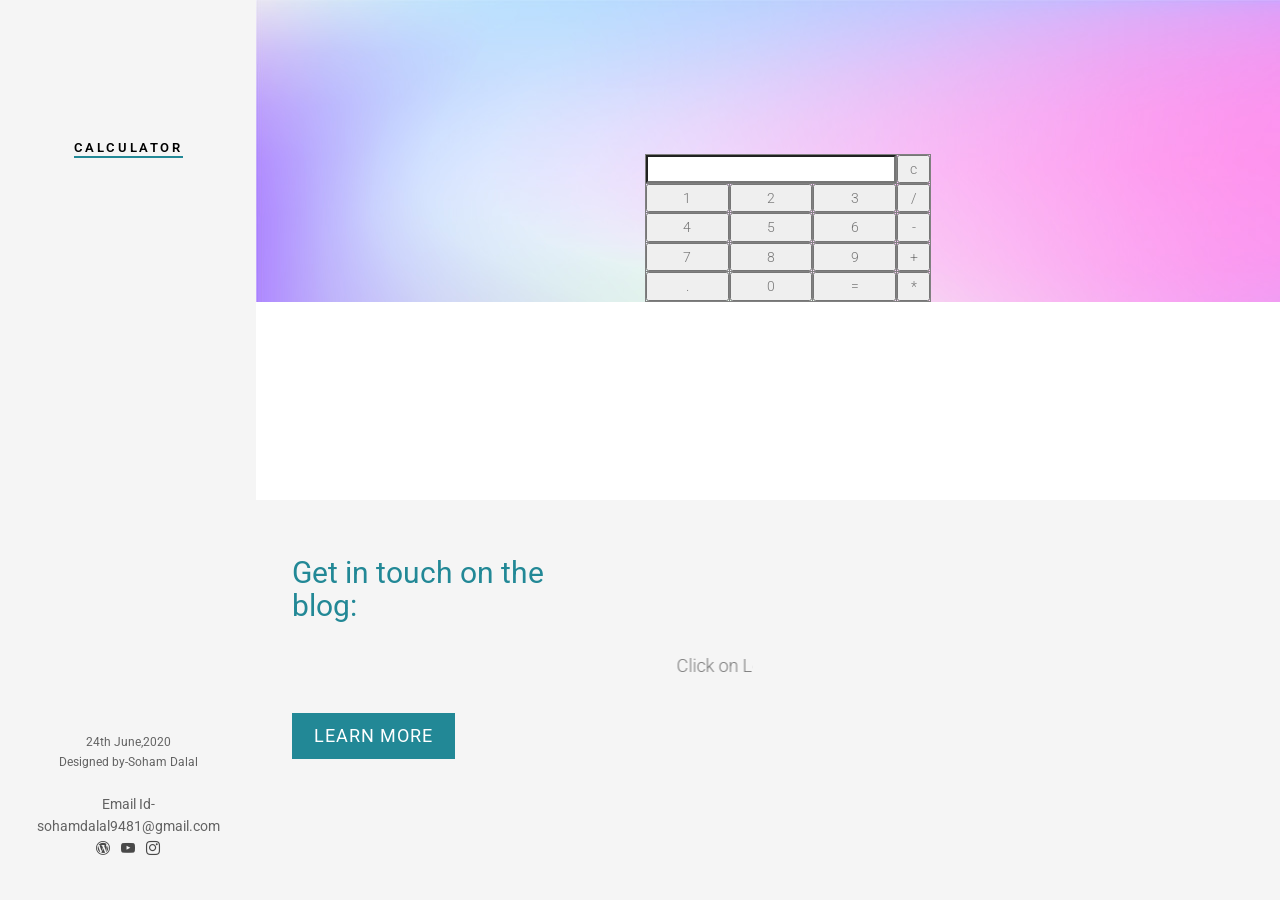
==== commit be868be5: "Update index.html" ====
--- a/index.html
+++ b/index.html
@@ -106,8 +106,8 @@
 
 		<div id="fh5co-main">
 			<aside id="fh5co-hero" class="js-fullheight">
-				<div class=" js-fullheight"style="background-image:url('images/calculator1.jpg'); ">
-<div class="table1">
+				<div class=" js-fullheight">
+<div class="table1" style="background-image:url('images/calculator1.jpg'); ">
       <table border="1" width="45%" height="50%"> 
          <tr> 
             <td colspan="3"><input type="text" id="result"/></td> 
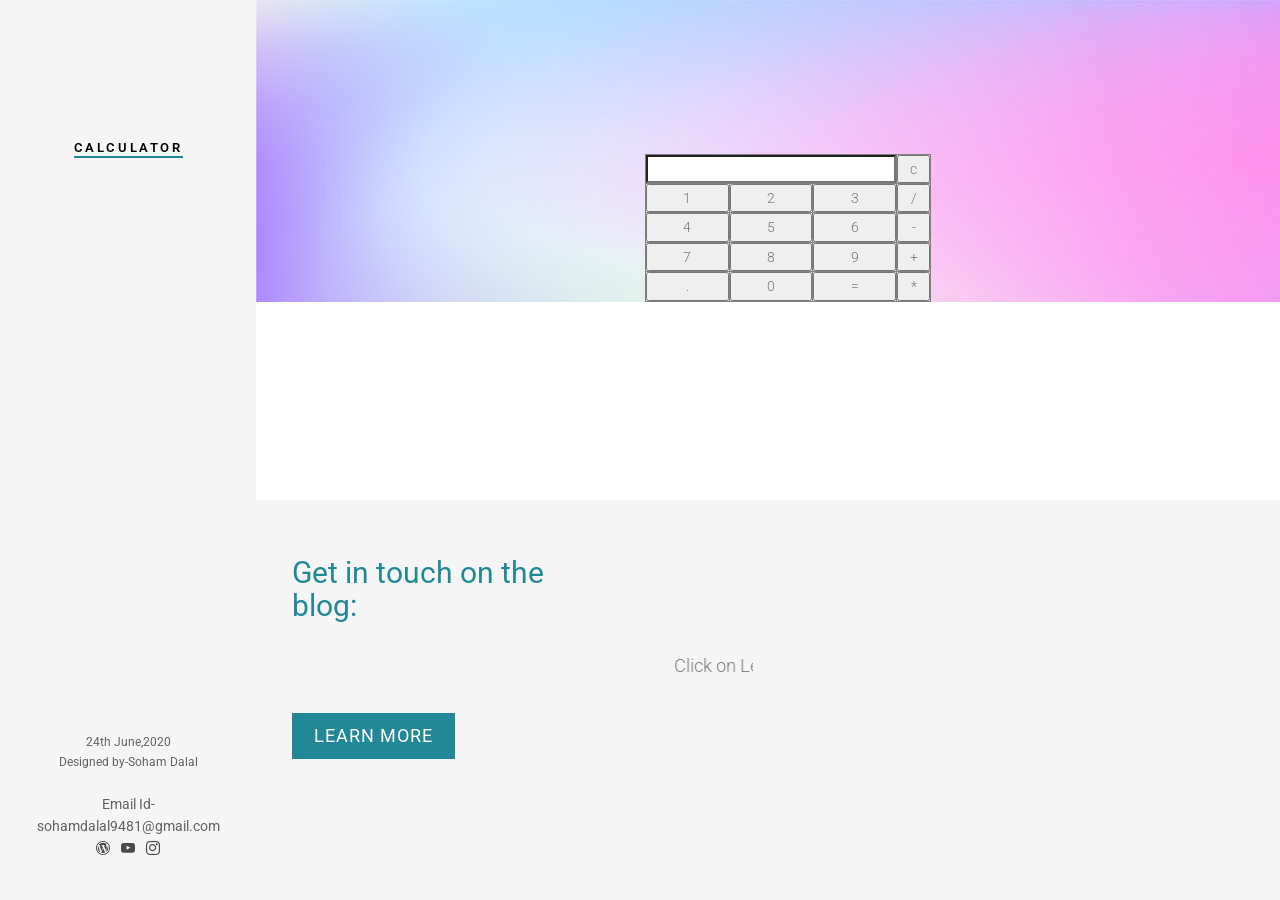
==== commit 50e11b64: "Update index.html" ====
--- a/index.html
+++ b/index.html
@@ -106,8 +106,8 @@
 
 		<div id="fh5co-main">
 			<aside id="fh5co-hero" class="js-fullheight">
-				<div class=" js-fullheight">
-<div class="table1" style="background-image:url('images/calculator1.jpg'); ">
+				<div class=" js-fullheight" style="background-image:url('images/calculator1.jpg'); ">
+<div class="table1" >
       <table border="1" width="45%" height="50%"> 
          <tr> 
             <td colspan="3"><input type="text" id="result"/></td> 
